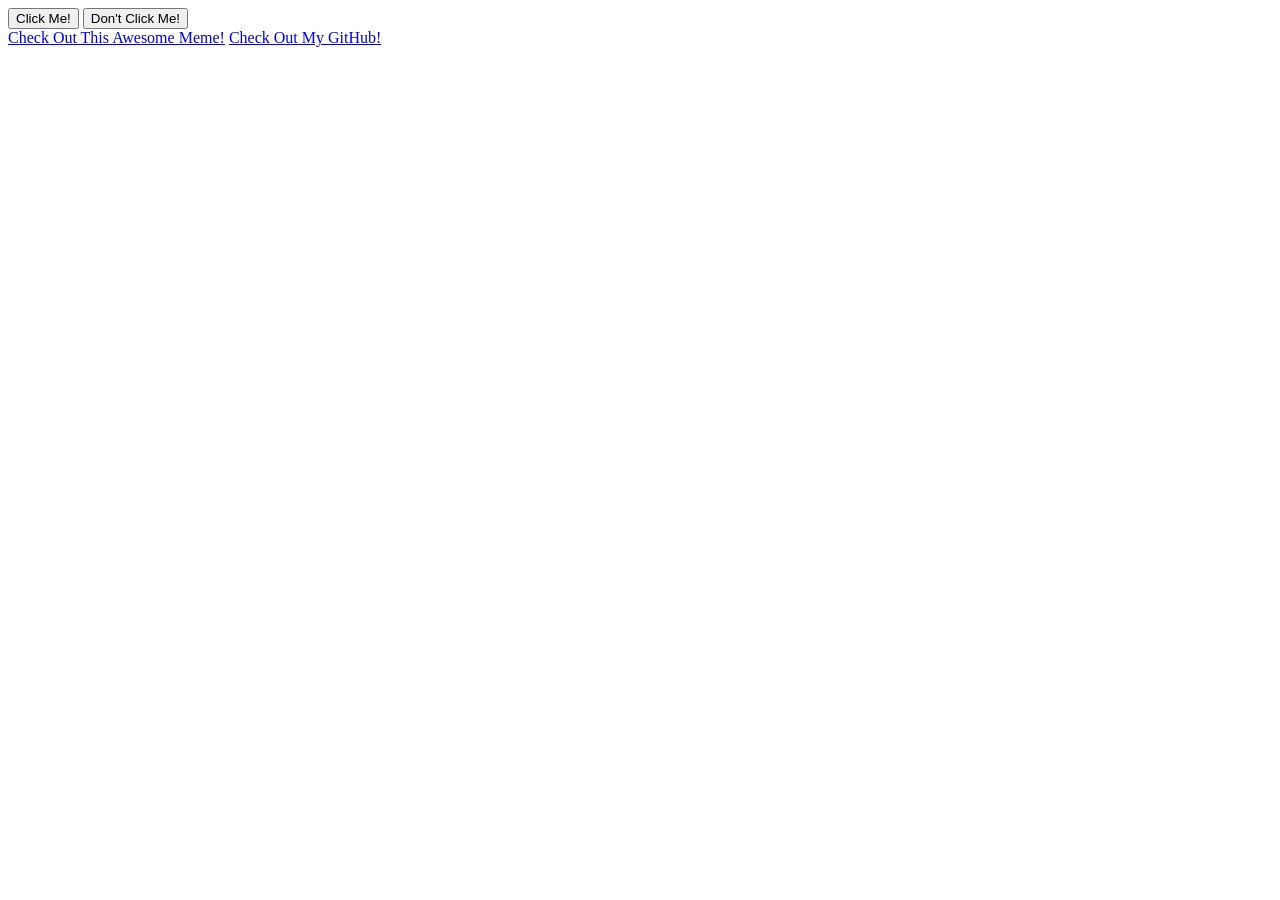
==== Week2/index.html @ 858f6c50 "Week 2 Assignment Upload" ====
<!DOCTYPE html>
<html>
  <head>
    <title>Week 2 Assignment</title>
  </head>
  <body>

    <section class="buttons-grouping">
      <button id="button1">Click Me!</button>
      <button id="button2">Don't Click Me!</button>
    </section>

    <section class="links-groupings">
      <a id="link1" href="https://i.imgflip.com/7f9vxf.jpg">Check Out This Awesome Meme!</a>
      <a id="link2" href="https://github.com/Thecoder03/thecoder03.github.io">Check Out My GitHub!</a>
    </section>

  </body>
</html>
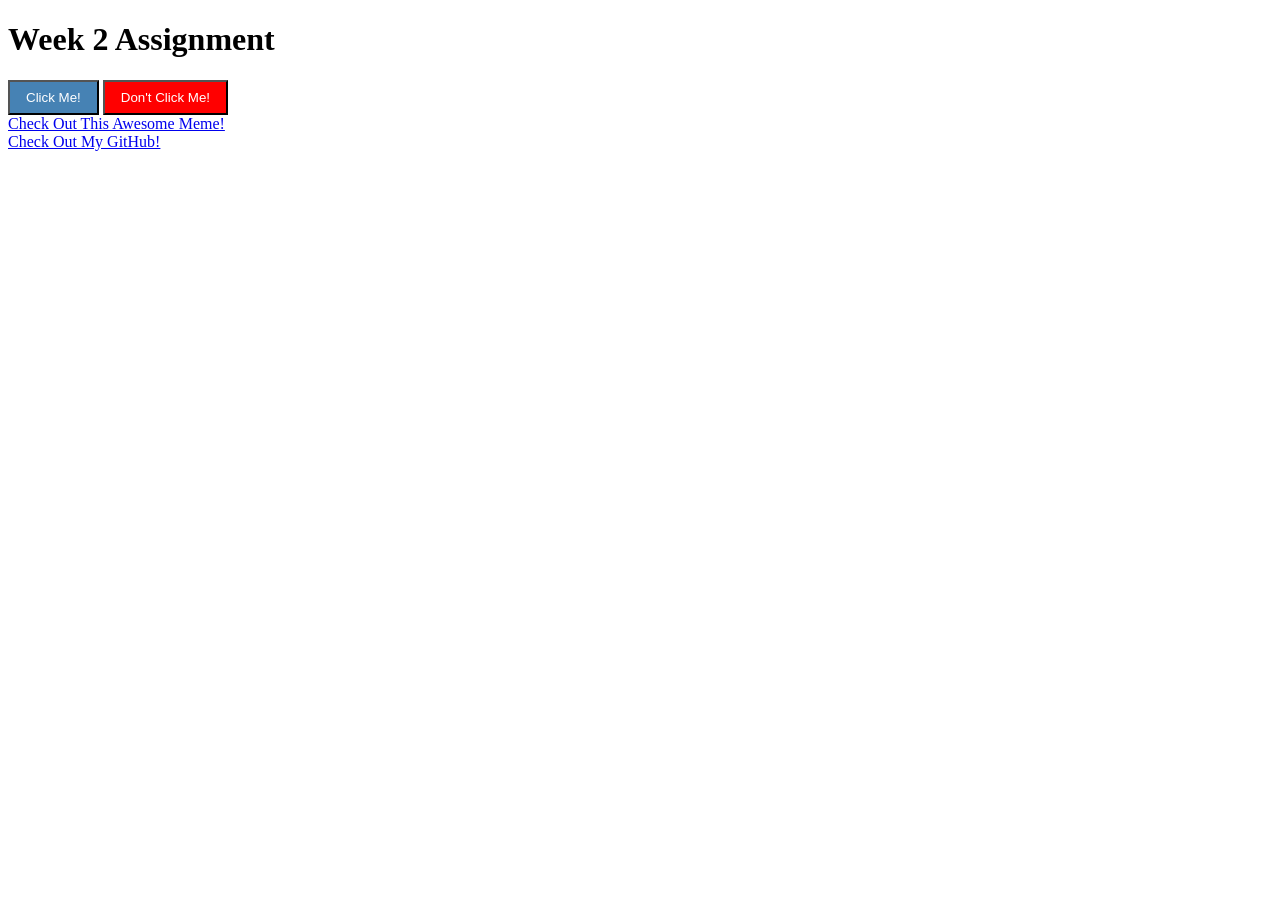
==== commit dc49d901: "Added styling to webpage" ====
--- a/Week2/index.html
+++ b/Week2/index.html
@@ -1,19 +1,18 @@
 <!DOCTYPE html>
 <html>
   <head>
-    <title>Week 2 Assignment</title>
+      <title>Week 2 Assignment</title>
   </head>
   <body>
-
-    <section class="buttons-grouping">
-      <button id="button1">Click Me!</button>
-      <button id="button2">Don't Click Me!</button>
-    </section>
-
-    <section class="links-groupings">
-      <a id="link1" href="https://i.imgflip.com/7f9vxf.jpg">Check Out This Awesome Meme!</a>
-      <a id="link2" href="https://github.com/Thecoder03/thecoder03.github.io">Check Out My GitHub!</a>
-    </section>
-
+      <h1 class="heading-text">Week 2 Assignment</h1>
+      <section class="buttons-group">
+          <button id="button1" style="background-color: steelblue; color: white; padding: 8px 16px;">Click Me!</button>
+          <button id="button2" style="background-color: red; color: white; padding: 8px 16px;" onclick="alert('I told you not to click me!!')">Don't Click Me!</button>
+      </section>
+      <section class="links-group">
+          <a id="link1" href="https://i.imgflip.com/7f9vxf.jpg">Check Out This Awesome Meme!</a>
+          <br>
+          <a id="link2" href="https://github.com/Thecoder03/thecoder03.github.io">Check Out My GitHub!</a>
+      </section>
   </body>
 </html>
